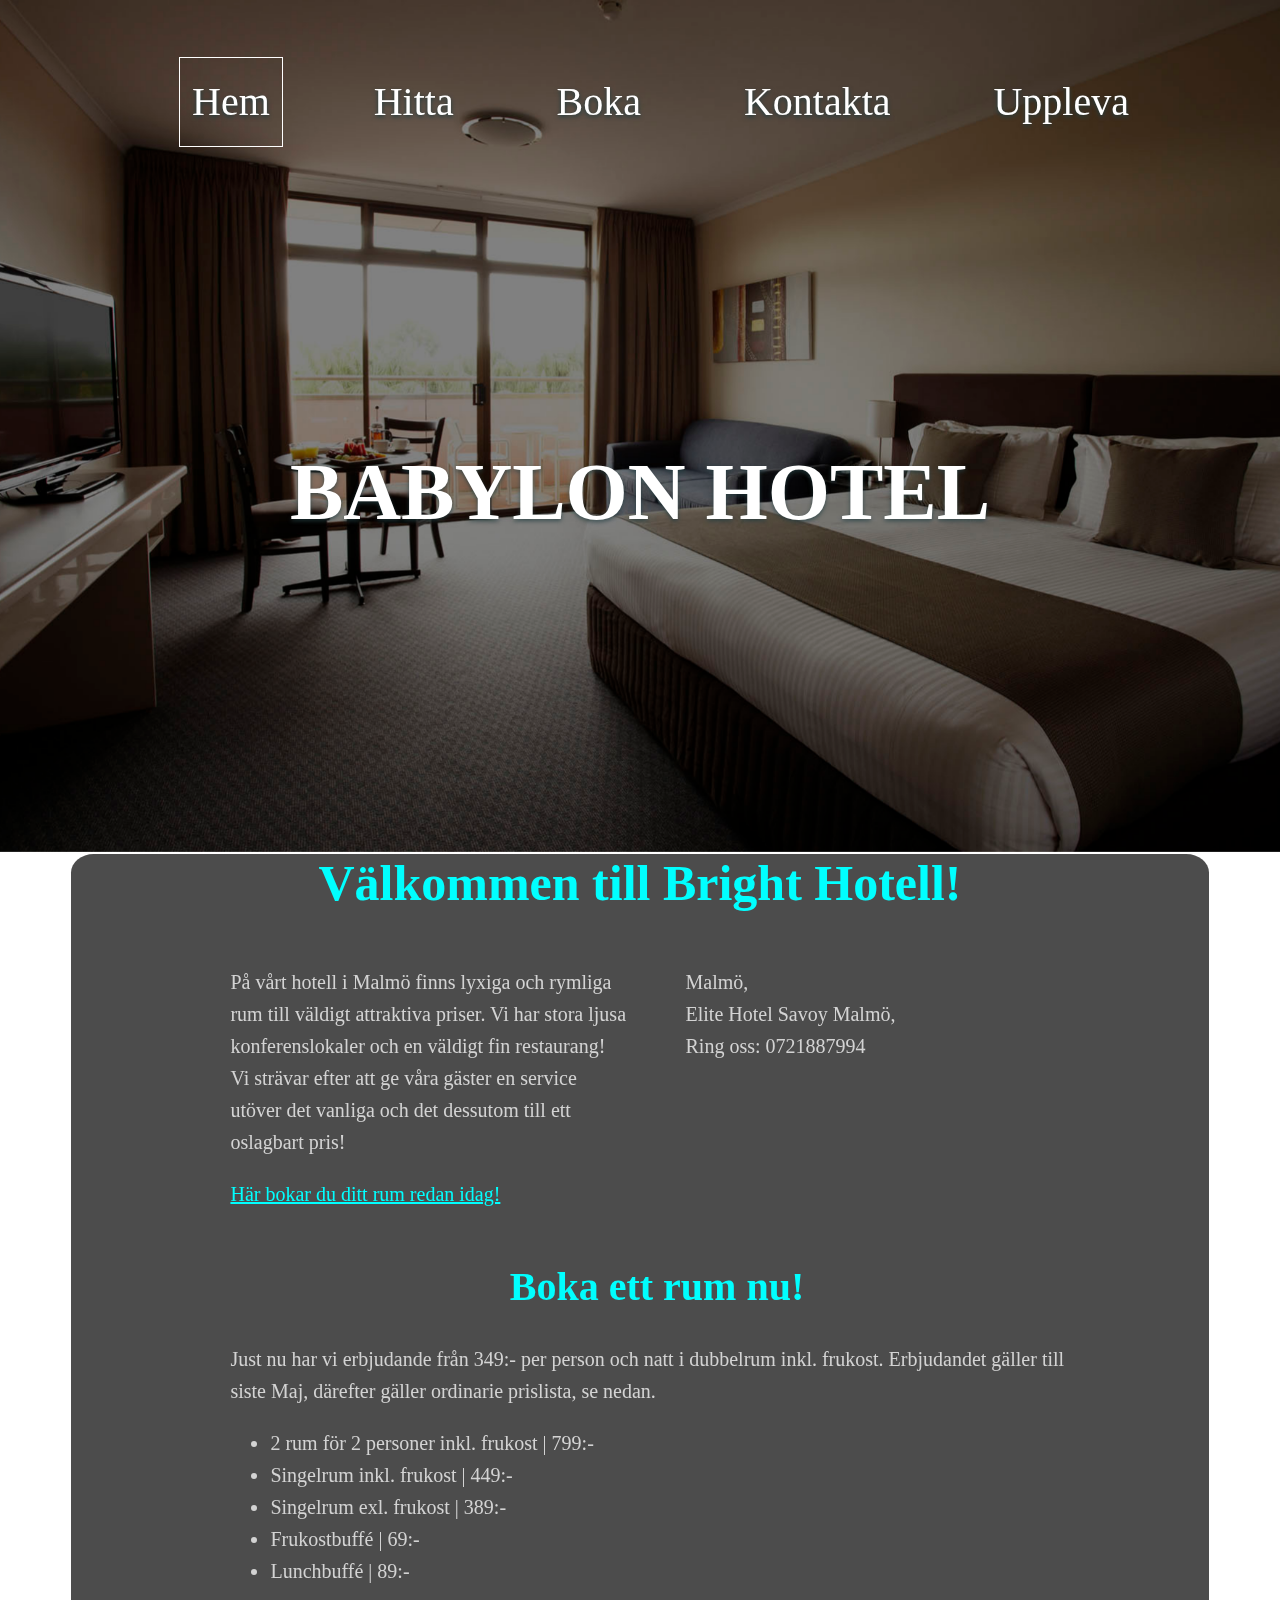
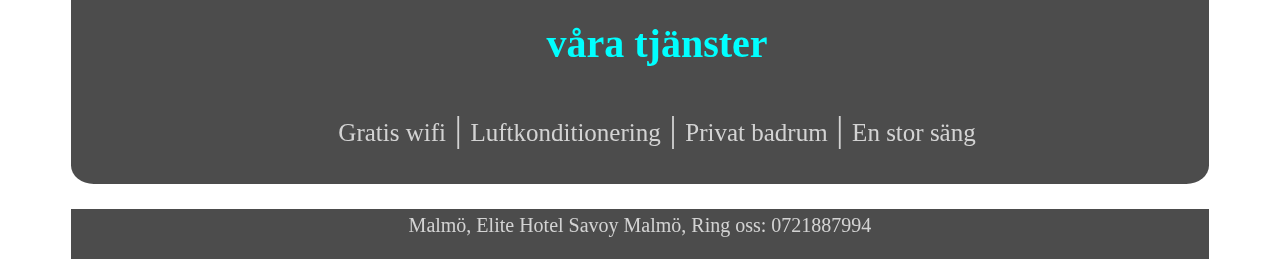
==== index.html @ b4f393a7 "justerat css" ====
<!DOCTYPE html>
<html>
    <head>
        <title>Hotel</title>
        <meta charset="utf-8">
        <link rel="stylesheet" href="mall.css" type="text/css">
        <meta name="viewport" content="width=device-width, initial-scale=1.0">
    </head>

    <body>
        
        <!--this is the main picture-->
        <img id="mainPic"  src="Hotel2photoshop.jpg" alt="hotelRoom">
        
        <!--nav-->
        <header>
        <nav>
            <ul>
        <li class="selected"><a href="index.html" >Hem</a></li>
        <li><a href="hitta.html">Hitta</a></li>
        <li><a href="boka.html">Boka</a></li>
        <li><a href="kontakta.html">Kontakta</a></li>
            <li><a href="uppleva.html">Uppleva</a></li>
            </ul>
        </nav>
        </header>
        
        <h1 id="Babylon"><a href="index.html">BABYLON HOTEL</a></h1>
        
        <div id="contain">
            <h1>Välkommen till Bright Hotell!</h1>
        
            <div id="left">
            <p>På vårt hotell i Malmö finns lyxiga och rymliga rum till väldigt attraktiva priser. Vi har stora ljusa konferenslokaler och en väldigt fin restaurang!<br>Vi strävar efter att ge våra gäster en service utöver det vanliga och det dessutom till ett oslagbart pris!</p>
            <p><a href="boka.html" id="index-boka">Här bokar du ditt rum redan idag!</a></p>
            </div>
            
            <div id="right">
            <p>Malmö,<br>Elite Hotel Savoy Malmö,<br>Ring oss: 0721887994</p>
            </div>
            <div id="tom"></div>
            <div id="boka">
            <h2 class="underrubrik">Boka ett rum nu!</h2>
            <p>Just nu har vi erbjudande från 349:- per person och natt i dubbelrum inkl. frukost. Erbjudandet gäller till siste Maj, därefter gäller ordinarie prislista, se nedan.</p>
            <ul>
            <li>2 rum för 2 personer inkl. frukost | 799:-</li>
                <li>Singelrum inkl. frukost | 449:-</li>
                <li>Singelrum exl. frukost | 389:-</li>
                <li>Frukostbuffé | 69:-</li>
                <li>Lunchbuffé | 89:-</li>
            </ul>
            <h2 class="underrubrik">våra tjänster</h2>
                <div id="tjanster">
                    <p> <span class="t">Gratis wifi</span> | 
                        <span class="t">Luftkonditionering</span> |
                        <span class="t"> Privat badrum</span> |
                        <span class="t">En stor säng</span></p>
                </div>
            </div>
            
        </div>
        <footer>
            <p>Malmö, Elite Hotel Savoy Malmö, Ring oss: 0721887994</p>
        </footer>
        
       <script src="https://ajax.googleapis.com/ajax/libs/jquery/2.1.3/jquery.min.js"></script>
        <script type="text/javascript" src="http://arrow.scrolltotop.com/arrow20.js"></script>
        <noscript>Not seeing a <a href="http://www.scrolltotop.com/">Scroll to Top Button</a>? Go to our FAQ page for more info.</noscript>
        
    </body>
</html>
---- mall.css ----
body{
    align-items: center;
}
#mainPic{
    max-width:102%;
    margin: -1%;
    margin-top: -3%;
    position: fixed;
    z-index: -1;
}
header{
    text-align: center;
    padding-bottom: 15%
}
nav ul li{
    list-style-type: none;
    display:inline-block;
    margin: 3%;
    font-size: 200%;
    font-family:  serif;
    text-shadow: 0px 2px 4px rgba(34,62,66,1);
    padding: 1%;
}
nav ul{
    text-align: center;
}
nav ul li  a{
    color: white;
    text-decoration: none;
}
nav ul li:hover{
    border: 1px solid white;
}
nav ul li.selected{
    border: 1px solid white;
}




.nav ul li{
    list-style-type: none;
    display:inline-block;
    margin: 1%;
    font-size: 170%;
    font-family:  serif;
    text-shadow: 0px 2px 4px rgba(34,62,66,1);
    padding: 1%;
}
.nav ul li  a{
    color: white;
    text-decoration: none;
}
.nav ul li:hover{
    border: 1px solid white;
}
.nav ul li.selected{
    border: 1px solid white;
}
.nav ul{
    text-align: center;
    margin-right: 5%;
    margin-left: 5%;
    margin-bottom: 5%;
    border: 2px black solid;
    border-radius: 2%;
}


#Babylon{
    color: white;
    font-family:  serif;
    text-shadow: 0px 2px 4px rgba(34,62,66,.75);
    text-align: center;
    font-size: 80px;
    width: 100%;
}
#Babylon a{
    color: white;
    text-decoration: none;
}
#Babylon a:hover{
    text-shadow: 5px 5px black;
}
#contain{
    background-color: rgba(0,0,0,0.7);
    width: 90%;
    height: 930px;
    margin-top: 25%;
    margin-left: 5%;
    border-radius: 2%;
}
#hitta-contain{
    background-color: rgba(0,0,0,0.7);
    width: 90%;
    height: 590px;
    margin-top: -20%;
    margin-left: 5%;
    border-radius: 2%;
}
div h1{
    font-family: serif;
    font-size: 50px;
    text-align: center;
    color:aqua;
}
div p{
    font-family: serif;
    font-size: 20px;
    line-height: 1.6;
    letter-spacing: 0px;
    color: lightgray;
}
#left{
    float: left;
    width: 35%;
    height: 200px;
    text-align: left;
    margin-left: 14%;
}
#right{
    float: right;
    width: 35%;
    height: 200px;
    text-align: left;
    margin-right: 11%;
}
#boka{
    width: 75%;
    text-align: center;
    height: 400px;
    margin-top: 20%;
    margin-left: 14%;
}
.underrubrik{
    font-size: 40px;
    color: aqua;
    text-align: center;
}
#boka p, ul{
    text-align: left;
    font-family:  serif;
    font-size: 20px;
    line-height: 1.6;
    letter-spacing: 0px;
    color: lightgray;
}

#tjanster p{
    text-align: center;
    font-size: 35px;
}
#tjanster .t{
    font-size: 25px;
}
#tjanster .t:hover{
    color: aqua;
}
iframe{
    width: 60%;
    height: 450px;
    margin-left: 20%;
    
}
#tom{
    width: 100%;
    height: 90px;
}

div p #index-boka{
    color: aqua;
    text-decoration: underline;
}
footer{
    background-color: rgba(0,0,0,0.7);
    width: 90%;
    margin-left: 5%;
    height: 50px;
    margin-top: 2%;
    text-align: center;
    font-family: serif;
    font-size: 20px;
    line-height: 1.6;
    letter-spacing: 0px;
    color: lightgray;
    
}
#hotelrum{
    width: 49%;
    height: 600px;
    float: left;
    display: inline-block;
    margin-left: 1%;
}
#lokal{
    width: 48%;
    height: 600px;
    float: right;
    display: inline-block;
    margin-left: 1%
}
#mellan{
    width: 1%;
    height: 600px;
    background-color: aqua;
    
    display: inline-block;
}

font{
     font-family: serif;
    font-size: 20px;
    line-height: 1.6;
    letter-spacing: 0px;
    color: lightgray;
    margin-top: 5%;
}
.mellanrum{
    width: 100%;
    height: 30px;
    float: right;
    display: inline-block;
}
#left a{
    color: lightgray;
    text-decoration: none;
}
#left a:hover{
    color:aqua;
}

#Kontakta{
    margin-left: 5%;
}
#contain-boka{
    background-color: rgba(0,0,0,0.7);
    width: 90%;
    height: 800px;
    margin-top: -20%;
    margin-left: 5%;
    border-radius: 2%;
}
#contain-kontakta{
    background-color: rgba(0,0,0,0.7);
    width: 90%;
    height: 570px;
    margin-top: -20%;
    margin-left: 5%;
    border-radius: 2%;
}
.rk{
    width: 50%;
    float: right;
    z-index: -1;
    margin-top: -75%;
    margin-right: 2%;
}
#kontakt-bild{
    float: right;
    margin-top: -30%;
    margin-right: 5%;
}

#uppleva-img{
    
    margin-left: 18%;
}

#contain-uppleva{
    background-color: rgba(0,0,0,0.7);
    width: 90%;
    height: 700px;
    margin-top: -20%;
    margin-left: 5%;
    border-radius: 2%;
}


@media(max-width:1100px){
    #contain{
        width: 111%;
        margin-left: -10%;
        border-radius: 0;
        background-color: white;
        height: 1000px;
    }
    #boka p, tjanster p, div p, div ul{
        color: black;
    }
    #left{
        width: 90%;
        margin-left: 9%;
    }
    #right{
        float: left;
        margin-left: 40%;
    }
    
    footer{
        margin-top: -1%;
        width: 111%;
        margin-left: -10%;
        background-color: white;
        color: black;
        padding-top: 8%;
        
    }
    #hitta-contain{
       width: 111%;
        margin-left: -10%;
        border-radius: 0;
        background-color: white;
        height: 1000px;  
    }
    
    #hotelrum{
        text-align: center; 
    }
    #lokal{
        text-align: center;
    }
    #boka-sista-p{
        text-align: center;
    }
    #contain-boka{
       width: 111%;
        margin-left: -10%;
        border-radius: 0;
        background-color: white;
        height: 750px; 
    }
    #contain-kontakta{
       width: 111%;
        margin-left: -10%;
        border-radius: 0;
        background-color: white;
        height: 750px; 
        text-align: left;
    }
    #Kontakta{
        margin-left: 10%;
    }
    .rk{
        width: 0%;
       
    }
    #kontakt-bild{
        width:0%;
    }
    
    #contain-uppleva{
        width: 111%;
        margin-left: -10%;
        border-radius: 0;
        background-color: white;
        height: 700px;
    }
}


@media(max-width:500px){
    #mainPic{
        width: 100%;
        height: 600px;
    }
    #Babylon{
        font-size: 50px;
    }
    nav ul li{
        display: block;
        font-size: 30px;
        margin-right: 15%;
    }
    nav ul{
        text-align: center;
    }
    
     .nav ul li{
        display: block;
        font-size: 30px;
        margin-right: 15%;
    }
    .nav ul{
        text-align: center;
        border: 0px black solid;
    }
    
    #contain{
        margin-top: 10%;
        width: 105%;
        border-radius: 0%;
        margin-left: -3%;
        background-color: white;
        height: 1600px;
    }
    #boka p, tjanster p, div p, div ul{
        color: black;
    }
    #right,#left{
        float: none;
        width: 85%;
        margin: 8%;
        margin-top: 10%;
        display: inline-block;
        text-align: center;
    }
    footer{
       background-color: white;
        color: black;
        padding-bottom: 8%;
        border: 2px solid black;
    }
    iframe{
        width: 80%;
        margin-left: 13%;
    }
    #hitta-contain{
        height: 700px;
        margin-top: 10%;
    }
    #hitta-contain h1{
        margin-left: 7%;
    }
    #mainPic{
        max-width: 510px;
    }
    #mellan{
        width: 0%;
    }
    #hotelrum{
        width: 100%;
        text-align: center;
        height: 150px;
    }
    #lokal{
        width: 100%;
        text-align: center;
    }
    #contain-boka{
        margin-top: 10%;
        width: 105%;
        border-radius: 0%;
        margin-left: -3%;
        background-color: white;
        height: 1600px;
    }
    #contain-kontakta{
        margin-top: 10%;
        width: 105%;
        border-radius: 0%;
        margin-left: -3%;
        background-color: white;
        height: 750px;
        text-align: center;
    }
    #Kontakta{
        margin-left: 2%;
    }
    #tom{
        height: 0%;
    }
   
    #contain-uppleva{
        margin-top: 10%;
        width: 105%;
        border-radius: 0%;
        margin-left: -3%;
        background-color: white;
        height: 600px;
    }
}
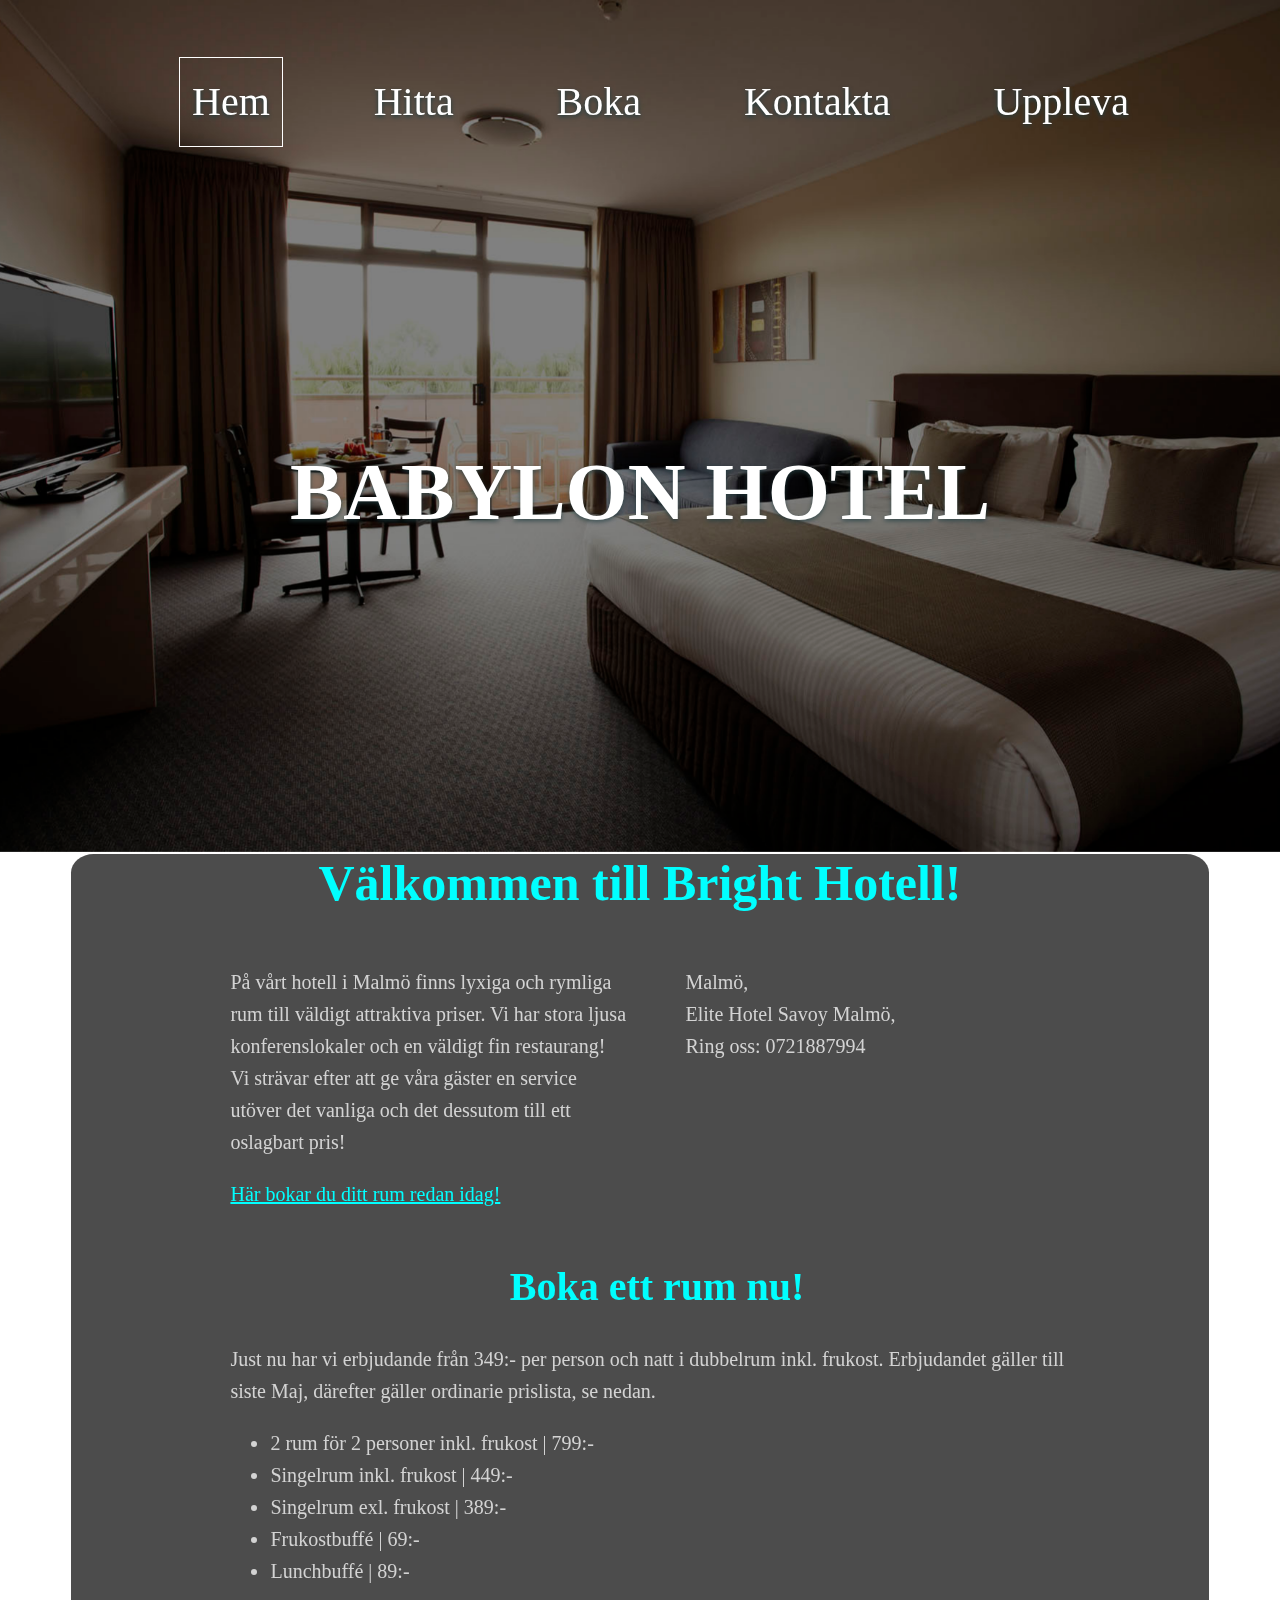
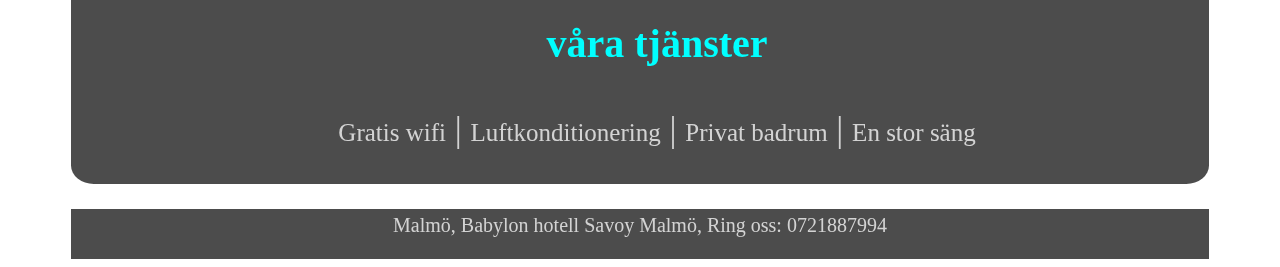
==== commit 36d968c2: "kartan" ====
--- a/index.html
+++ b/index.html
@@ -60,7 +60,7 @@
             
         </div>
         <footer>
-            <p>Malmö, Elite Hotel Savoy Malmö, Ring oss: 0721887994</p>
+            <p>Malmö, Babylon hotell Savoy Malmö, Ring oss: 0721887994</p>
         </footer>
         
        <script src="https://ajax.googleapis.com/ajax/libs/jquery/2.1.3/jquery.min.js"></script>
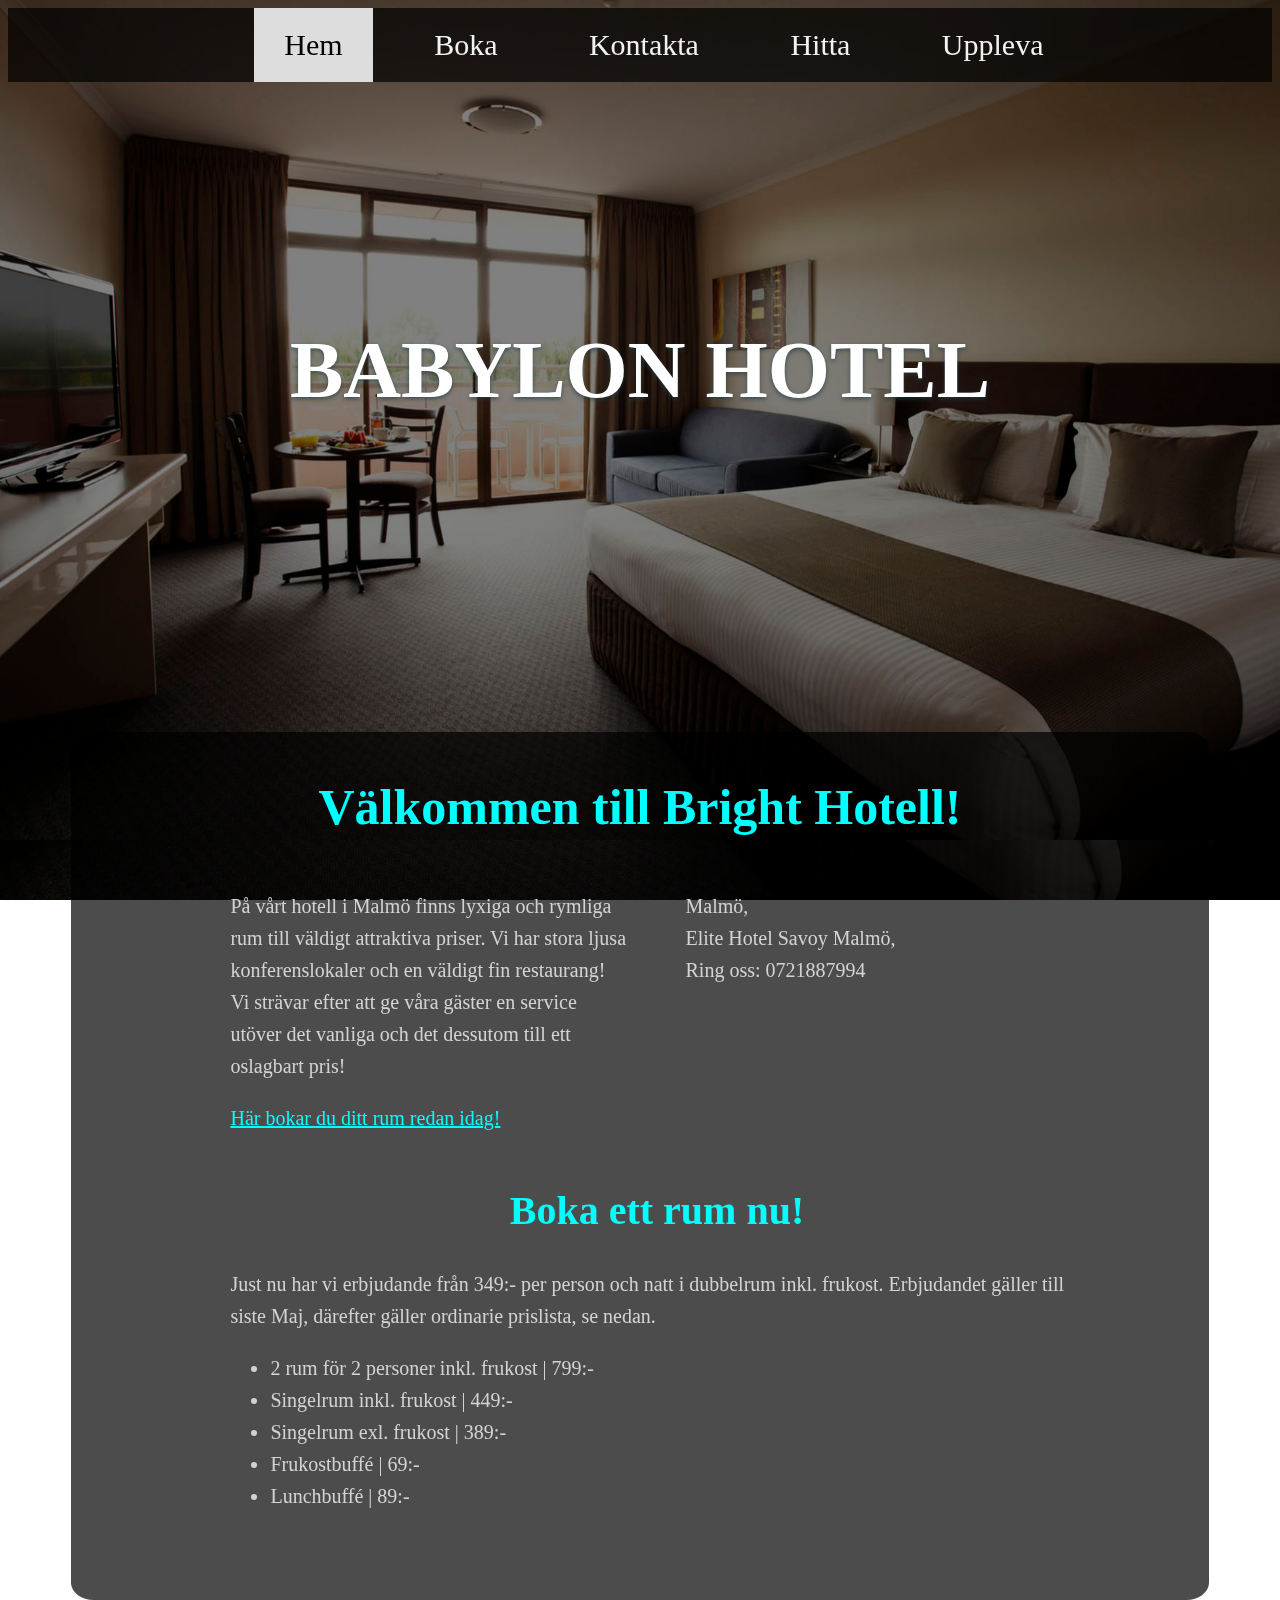
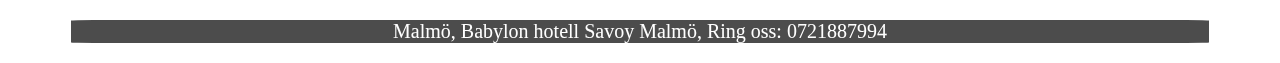
==== commit 7b7c8344: "nav" ====
--- a/index.html
+++ b/index.html
@@ -14,15 +14,15 @@
         
         <!--nav-->
         <header>
-        <nav>
-            <ul>
-        <li class="selected"><a href="index.html" >Hem</a></li>
-        <li><a href="hitta.html">Hitta</a></li>
-        <li><a href="boka.html">Boka</a></li>
-        <li><a href="kontakta.html">Kontakta</a></li>
-            <li><a href="uppleva.html">Uppleva</a></li>
-            </ul>
-        </nav>
+    
+    <div class="topnav" id="myTopnav">
+      <a href="index.html" class="selected">Hem</a>
+      <a href="boka.html">Boka</a>
+      <a href="kontakta.html">Kontakta</a>
+      <a href="hitta.html">Hitta</a>
+      <a href="uppleva.html">Uppleva</a>
+      <a href="javascript:void(0);" class="icon" onclick="myFunction()">&#9776;</a>
+    </div>
         </header>
         
         <h1 id="Babylon"><a href="index.html">BABYLON HOTEL</a></h1>
@@ -49,16 +49,10 @@
                 <li>Frukostbuffé | 69:-</li>
                 <li>Lunchbuffé | 89:-</li>
             </ul>
-            <h2 class="underrubrik">våra tjänster</h2>
-                <div id="tjanster">
-                    <p> <span class="t">Gratis wifi</span> | 
-                        <span class="t">Luftkonditionering</span> |
-                        <span class="t"> Privat badrum</span> |
-                        <span class="t">En stor säng</span></p>
-                </div>
+           
             </div>
-            
         </div>
+        
         <footer>
             <p>Malmö, Babylon hotell Savoy Malmö, Ring oss: 0721887994</p>
         </footer>
@@ -66,6 +60,17 @@
        <script src="https://ajax.googleapis.com/ajax/libs/jquery/2.1.3/jquery.min.js"></script>
         <script type="text/javascript" src="http://arrow.scrolltotop.com/arrow20.js"></script>
         <noscript>Not seeing a <a href="http://www.scrolltotop.com/">Scroll to Top Button</a>? Go to our FAQ page for more info.</noscript>
+        <script>
+        function myFunction() {
+    var x = document.getElementById("myTopnav");
+    if (x.className === "topnav") {
+        x.className += " responsive";
+    } else {
+        x.className = "topnav";
+    }
+}
+        
+        </script>
         
     </body>
 </html>--- a/mall.css
+++ b/mall.css
@@ -1,5 +1,8 @@
 body{
     align-items: center;
+    background-image: url(Hotel2%20copy.jpg);
+    background-attachment: fixed;
+    background-size: cover;
 }
 #mainPic{
     max-width:102%;
@@ -10,62 +13,45 @@
 }
 header{
     text-align: center;
-    padding-bottom: 15%
-}
-nav ul li{
-    list-style-type: none;
-    display:inline-block;
-    margin: 3%;
-    font-size: 200%;
-    font-family:  serif;
-    text-shadow: 0px 2px 4px rgba(34,62,66,1);
-    padding: 1%;
-}
-nav ul{
-    text-align: center;
-}
-nav ul li  a{
-    color: white;
+    padding-bottom: 15%;
+}
+
+.topnav {
+    background-color: ;
+    overflow: hidden;
+    padding-left: 17%;
+    background-color: rgba(0,0,0,0.7);
+   
+}
+
+/* Style the links inside the navigation bar */
+.topnav a {
+    float: left;
+    display: block;
+    color: #f2f2f2;
+    text-align: center;
+    padding: 20px 30px;
     text-decoration: none;
-}
-nav ul li:hover{
-    border: 1px solid white;
-}
-nav ul li.selected{
-    border: 1px solid white;
-}
-
-
-
-
-.nav ul li{
-    list-style-type: none;
-    display:inline-block;
-    margin: 1%;
-    font-size: 170%;
-    font-family:  serif;
-    text-shadow: 0px 2px 4px rgba(34,62,66,1);
-    padding: 1%;
-}
-.nav ul li  a{
-    color: white;
-    text-decoration: none;
-}
-.nav ul li:hover{
-    border: 1px solid white;
-}
-.nav ul li.selected{
-    border: 1px solid white;
-}
-.nav ul{
-    text-align: center;
-    margin-right: 5%;
-    margin-left: 5%;
-    margin-bottom: 5%;
-    border: 2px black solid;
-    border-radius: 2%;
-}
-
+    font-size: 30px;
+    margin-left: 3%;
+    
+}
+
+/* Change the color of links on hover */
+.topnav a:hover {
+    background-color: #ddd;
+    color: black;
+}
+
+/* Hide the link that should open and close the topnav on small screens */
+.topnav .icon {
+    display: none;
+}
+
+.topnav .selected{
+    background-color: #ddd;
+    color: black;
+}
 
 #Babylon{
     color: white;
@@ -85,18 +71,23 @@
 #contain{
     background-color: rgba(0,0,0,0.7);
     width: 90%;
-    height: 930px;
     margin-top: 25%;
     margin-left: 5%;
     border-radius: 2%;
-}
-#hitta-contain{
+    padding-top: 1%;
+    padding-bottom: 1%;
+}
+.andra-contain{
     background-color: rgba(0,0,0,0.7);
     width: 90%;
-    height: 590px;
-    margin-top: -20%;
+    margin-top: -15%;
     margin-left: 5%;
     border-radius: 2%;
+   
+    padding-bottom: 1%;
+}
+.rubrik{
+    padding-top: 2%;
 }
 div h1{
     font-family: serif;
@@ -171,31 +162,17 @@
     color: aqua;
     text-decoration: underline;
 }
-footer{
-    background-color: rgba(0,0,0,0.7);
-    width: 90%;
-    margin-left: 5%;
-    height: 50px;
-    margin-top: 2%;
-    text-align: center;
-    font-family: serif;
-    font-size: 20px;
-    line-height: 1.6;
-    letter-spacing: 0px;
-    color: lightgray;
-    
-}
 #hotelrum{
-    width: 49%;
+    width: 45%;
     height: 600px;
-    float: left;
+    text-align: center;
     display: inline-block;
     margin-left: 1%;
 }
 #lokal{
-    width: 48%;
+    width: 45%;
     height: 600px;
-    float: right;
+    text-align: center;
     display: inline-block;
     margin-left: 1%
 }
@@ -232,60 +209,51 @@
 #Kontakta{
     margin-left: 5%;
 }
-#contain-boka{
-    background-color: rgba(0,0,0,0.7);
-    width: 90%;
-    height: 800px;
-    margin-top: -20%;
-    margin-left: 5%;
-    border-radius: 2%;
-}
-#contain-kontakta{
-    background-color: rgba(0,0,0,0.7);
-    width: 90%;
-    height: 570px;
-    margin-top: -20%;
-    margin-left: 5%;
-    border-radius: 2%;
-}
-.rk{
-    width: 50%;
-    float: right;
-    z-index: -1;
-    margin-top: -75%;
-    margin-right: 2%;
-}
+
+
 #kontakt-bild{
     float: right;
-    margin-top: -30%;
+    margin-top: -40%;
     margin-right: 5%;
 }
 
 #uppleva-img{
-    
     margin-left: 18%;
 }
 
-#contain-uppleva{
+
+
+#boka-sista-p{
+        text-align: center;
+}
+
+
+
+footer{
+    width: 90%;
+    margin-left: 5%;
+    font-size: 20px;
+    text-align: center;
+    color: white;
     background-color: rgba(0,0,0,0.7);
-    width: 90%;
-    height: 700px;
-    margin-top: -20%;
-    margin-left: 5%;
     border-radius: 2%;
-}
-
-
+    
+    
+}
 @media(max-width:1100px){
+    #mainPic{
+        display: none;
+    }
     #contain{
-        width: 111%;
-        margin-left: -10%;
-        border-radius: 0;
-        background-color: white;
-        height: 1000px;
-    }
+     width: 90%;
+     margin-left: 5%;
+     color: white;
+     padding-bottom: 5%;
+     height: auto;  
+    }
+    
     #boka p, tjanster p, div p, div ul{
-        color: black;
+        color: white;
     }
     #left{
         width: 90%;
@@ -295,22 +263,13 @@
         float: left;
         margin-left: 40%;
     }
-    
-    footer{
-        margin-top: -1%;
-        width: 111%;
-        margin-left: -10%;
-        background-color: white;
-        color: black;
-        padding-top: 8%;
+
+    .andra-contain{
+     width: 90%;
+     margin-left: 5%;
+     color: white;
         
-    }
-    #hitta-contain{
-       width: 111%;
-        margin-left: -10%;
-        border-radius: 0;
-        background-color: white;
-        height: 1000px;  
+  
     }
     
     #hotelrum{
@@ -322,43 +281,39 @@
     #boka-sista-p{
         text-align: center;
     }
-    #contain-boka{
-       width: 111%;
-        margin-left: -10%;
-        border-radius: 0;
-        background-color: white;
-        height: 750px; 
-    }
-    #contain-kontakta{
-       width: 111%;
-        margin-left: -10%;
-        border-radius: 0;
-        background-color: white;
-        height: 750px; 
-        text-align: left;
-    }
+  
     #Kontakta{
         margin-left: 10%;
     }
-    .rk{
-        width: 0%;
-       
-    }
+    
     #kontakt-bild{
         width:0%;
     }
     
-    #contain-uppleva{
-        width: 111%;
-        margin-left: -10%;
-        border-radius: 0;
-        background-color: white;
-        height: 700px;
-    }
-}
-
-
-@media(max-width:500px){
+    
+.topnav a:not(:first-child) {display: none;}
+  .topnav a.icon {
+    float: right;
+    display: block;
+  }
+    .topnav.responsive {position: relative;}
+  .topnav.responsive a.icon {
+    position: absolute;
+    right: 0;
+    top: 0;
+  }
+  .topnav.responsive a {
+    float: none;
+    display: block;
+    text-align: left;
+  }
+    .topnav a{
+       margin-left: -20%;
+    }
+}
+
+
+@media(max-width:700px){
     #mainPic{
         width: 100%;
         height: 600px;
@@ -366,32 +321,13 @@
     #Babylon{
         font-size: 50px;
     }
-    nav ul li{
-        display: block;
-        font-size: 30px;
-        margin-right: 15%;
-    }
-    nav ul{
-        text-align: center;
-    }
-    
-     .nav ul li{
-        display: block;
-        font-size: 30px;
-        margin-right: 15%;
-    }
-    .nav ul{
-        text-align: center;
-        border: 0px black solid;
-    }
-    
     #contain{
-        margin-top: 10%;
+        margin-top: 20%;
         width: 105%;
         border-radius: 0%;
         margin-left: -3%;
         background-color: white;
-        height: 1600px;
+        height: 1750px;
     }
     #boka p, tjanster p, div p, div ul{
         color: black;
@@ -404,26 +340,13 @@
         display: inline-block;
         text-align: center;
     }
-    footer{
-       background-color: white;
-        color: black;
-        padding-bottom: 8%;
-        border: 2px solid black;
-    }
+
     iframe{
         width: 80%;
         margin-left: 13%;
     }
-    #hitta-contain{
-        height: 700px;
-        margin-top: 10%;
-    }
-    #hitta-contain h1{
-        margin-left: 7%;
-    }
-    #mainPic{
-        max-width: 510px;
-    }
+   
+    
     #mellan{
         width: 0%;
     }
@@ -436,38 +359,24 @@
         width: 100%;
         text-align: center;
     }
-    #contain-boka{
-        margin-top: 10%;
+    .andra-contain{
+        margin-top: 60%;
         width: 105%;
         border-radius: 0%;
         margin-left: -3%;
         background-color: white;
-        height: 1600px;
-    }
-    #contain-kontakta{
-        margin-top: 10%;
-        width: 105%;
-        border-radius: 0%;
-        margin-left: -3%;
-        background-color: white;
-        height: 750px;
-        text-align: center;
-    }
+    }
+   
     #Kontakta{
         margin-left: 2%;
     }
     #tom{
         height: 0%;
     }
-   
-    #contain-uppleva{
-        margin-top: 10%;
-        width: 105%;
-        border-radius: 0%;
-        margin-left: -3%;
-        background-color: white;
-        height: 600px;
-    }
-}
-
-
+     #boka-sista-p{
+        text-align: center;
+        margin-top: 700px;  
+    }
+}
+
+
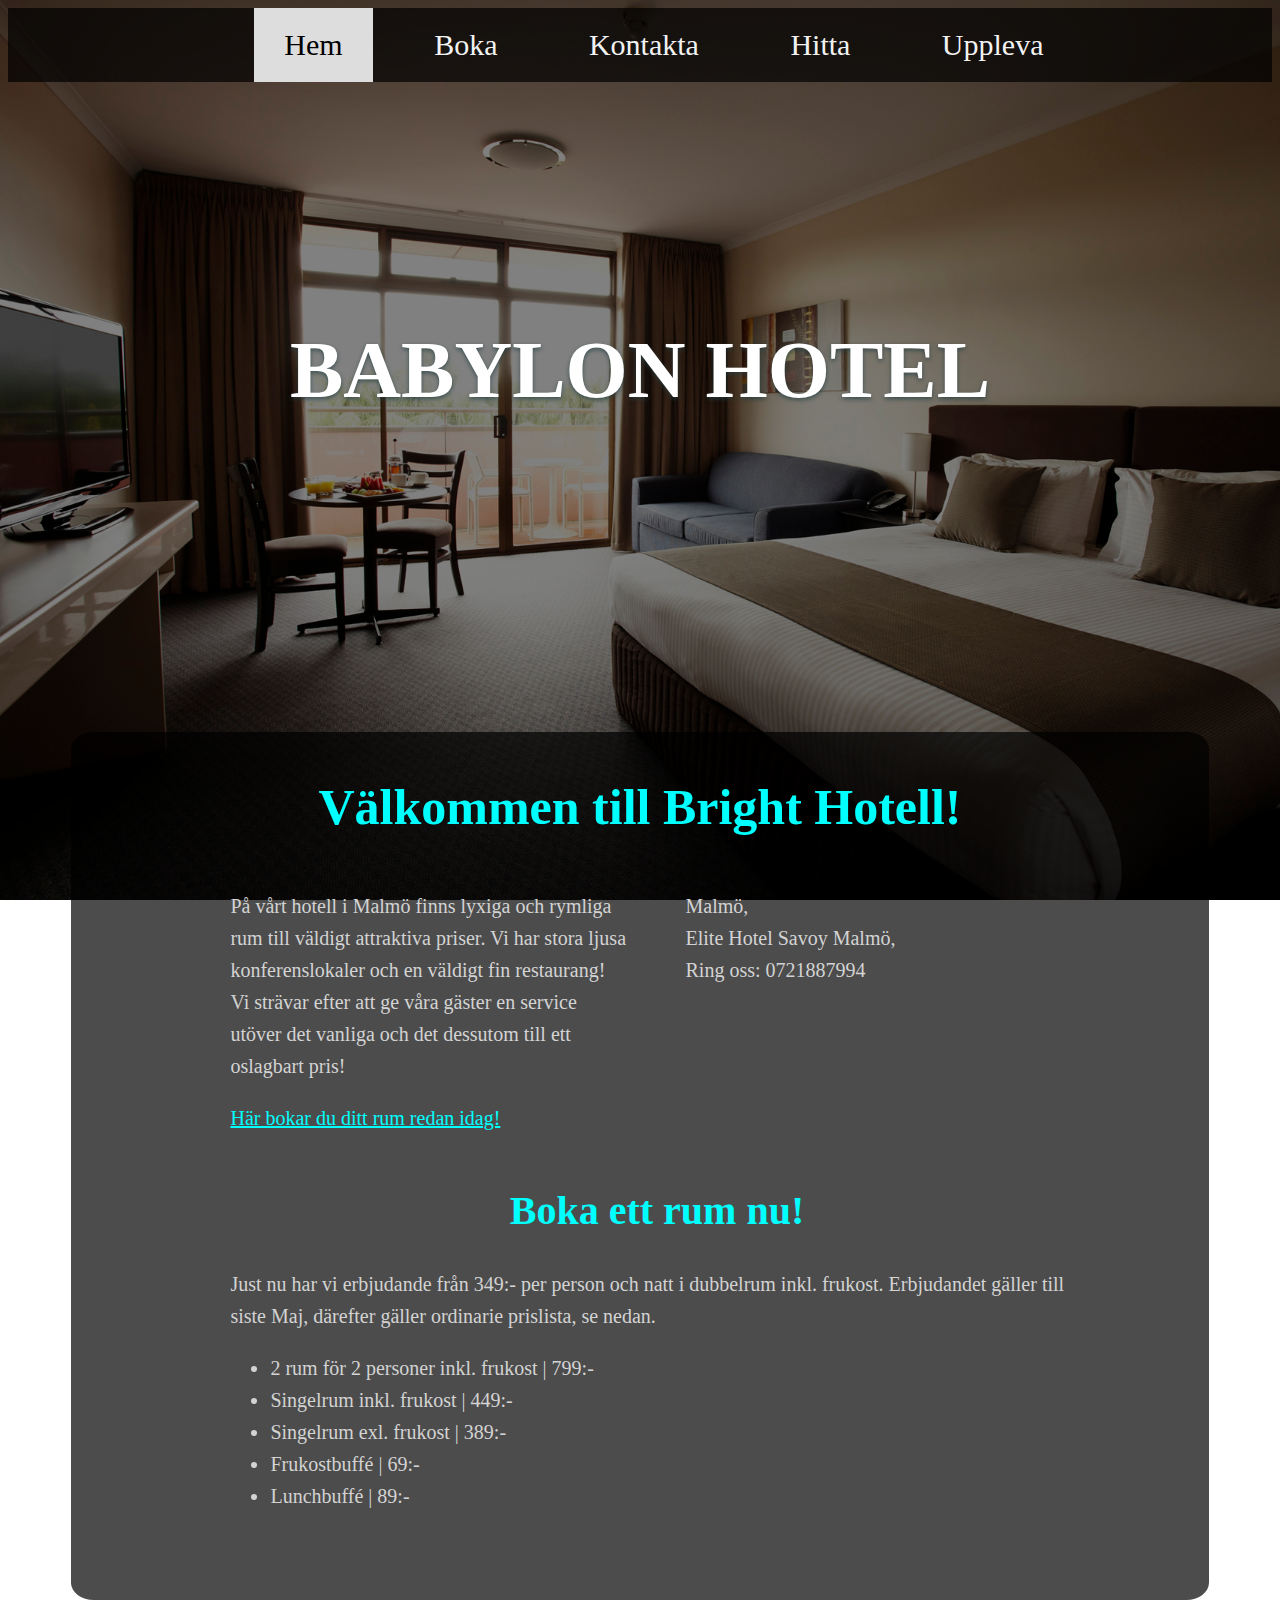
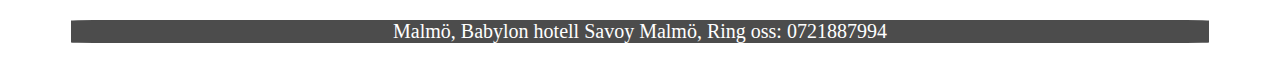
==== commit 0812b452: "go" ====
--- a/index.html
+++ b/index.html
@@ -9,10 +9,9 @@
 
     <body>
         
-        <!--this is the main picture-->
-        <img id="mainPic"  src="Hotel2photoshop.jpg" alt="hotelRoom">
         
-        <!--nav-->
+        
+        
         <header>
     
     <div class="topnav" id="myTopnav">
--- a/mall.css
+++ b/mall.css
@@ -4,13 +4,7 @@
     background-attachment: fixed;
     background-size: cover;
 }
-#mainPic{
-    max-width:102%;
-    margin: -1%;
-    margin-top: -3%;
-    position: fixed;
-    z-index: -1;
-}
+
 header{
     text-align: center;
     padding-bottom: 15%;
@@ -68,6 +62,14 @@
 #Babylon a:hover{
     text-shadow: 5px 5px black;
 }
+
+
+.Babylon{
+    display: none;
+}
+
+
+
 #contain{
     background-color: rgba(0,0,0,0.7);
     width: 90%;
@@ -77,15 +79,28 @@
     padding-top: 1%;
     padding-bottom: 1%;
 }
-.andra-contain{
+
+
+#contain-k{
     background-color: rgba(0,0,0,0.7);
     width: 90%;
-    margin-top: -15%;
+    margin-top: 5%;
     margin-left: 5%;
     border-radius: 2%;
-   
+    padding-top: 1%;
     padding-bottom: 1%;
 }
+
+.contain{
+    background-color: rgba(0,0,0,0.7);
+    width: 90%;
+    margin-top: -10%;
+    margin-left: 5%;
+    border-radius: 2%;
+    padding-top: 1%;
+    padding-bottom: 1%;
+}
+
 .rubrik{
     padding-top: 2%;
 }
@@ -241,15 +256,13 @@
     
 }
 @media(max-width:1100px){
-    #mainPic{
-        display: none;
-    }
+    
     #contain{
      width: 90%;
      margin-left: 5%;
      color: white;
      padding-bottom: 5%;
-     height: auto;  
+      
     }
     
     #boka p, tjanster p, div p, div ul{
@@ -264,13 +277,7 @@
         margin-left: 40%;
     }
 
-    .andra-contain{
-     width: 90%;
-     margin-left: 5%;
-     color: white;
-        
-  
-    }
+   
     
     #hotelrum{
         text-align: center; 
@@ -310,25 +317,73 @@
     .topnav a{
        margin-left: -20%;
     }
-}
+     #boka{
+        margin-top: -10%;
+        padding-bottom: 20%;
+    }
+}
+
+
+
+
+
 
 
 @media(max-width:700px){
-    #mainPic{
-        width: 100%;
-        height: 600px;
-    }
+    
+    
     #Babylon{
         font-size: 50px;
     }
+    
+    .Babylon{
+        font-size: 50px;
+        display: block;
+        font-family:  serif;
+        text-shadow: 0px 2px 4px rgba(34,62,66,.75);
+        text-align: center;        
+    }
+    .Babylon a{
+        color: white;
+        text-decoration: none;
+    }
+    .Babylon a:hover{
+        text-shadow: 5px 5px black;
+    }
+
     #contain{
         margin-top: 20%;
         width: 105%;
         border-radius: 0%;
         margin-left: -3%;
         background-color: white;
-        height: 1750px;
-    }
+        align-items: center;
+        text-align: center;
+    }
+    
+    .contain{
+        margin-top: 20%;
+        width: 105%;
+        border-radius: 0%;
+        margin-left: -3%;
+        background-color: white;
+        align-items: center;
+        text-align: center;
+        padding-bottom: 2%;
+    }
+    
+    #contain-k{
+        margin-top: 20%;
+        width: 105%;
+        border-radius: 0%;
+        margin-left: -3%;
+        background-color: white;
+        align-items: center;
+        text-align: center;
+        padding-bottom: 3%;
+    }
+    
+    
     #boka p, tjanster p, div p, div ul{
         color: black;
     }
@@ -343,12 +398,14 @@
 
     iframe{
         width: 80%;
-        margin-left: 13%;
+        margin-left: 1%;
+        padding-bottom: 5%;
     }
    
     
     #mellan{
         width: 0%;
+        height: 0;
     }
     #hotelrum{
         width: 100%;
@@ -359,24 +416,22 @@
         width: 100%;
         text-align: center;
     }
-    .andra-contain{
-        margin-top: 60%;
-        width: 105%;
-        border-radius: 0%;
-        margin-left: -3%;
-        background-color: white;
-    }
+    
    
     #Kontakta{
         margin-left: 2%;
     }
     #tom{
-        height: 0%;
+        height: 0px;
     }
      #boka-sista-p{
         text-align: center;
-        margin-top: 700px;  
-    }
-}
-
-
+        margin-top: 10%;  
+    }
+    footer{
+        background-color: white;
+        color: black;
+    }
+}
+
+
